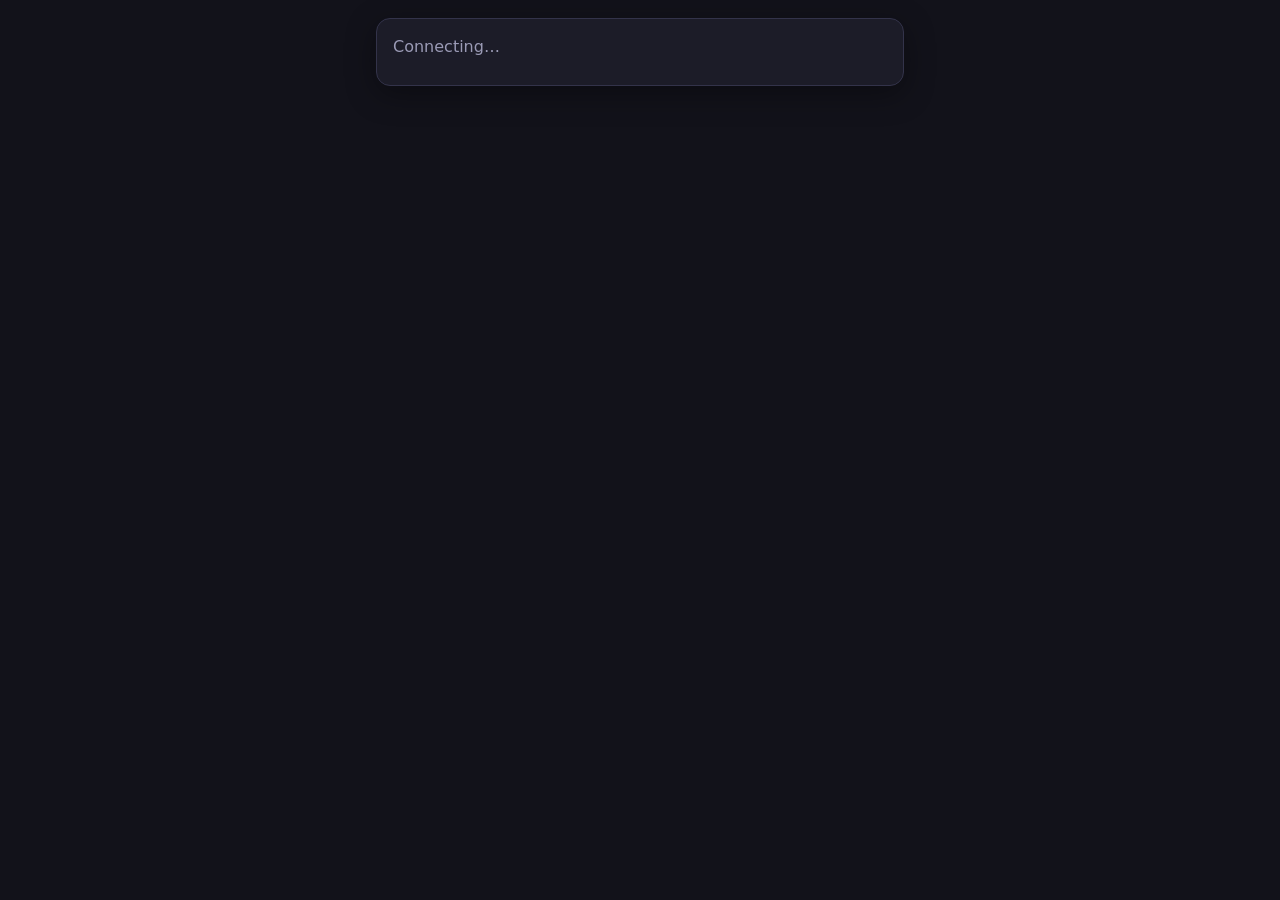
==== static/index.html @ d93afab7 "Mafia: a party game where the computer is the host Replaces the human moderator so everyone at the t" ====
<!doctype html>
<html lang="en">
<head>
  <meta charset="utf-8">
  <meta name="viewport" content="width=device-width, initial-scale=1, viewport-fit=cover">
  <meta name="theme-color" content="#12121a">
  <title>Mafia</title>
  <link rel="stylesheet" href="/static/style.css">
</head>
<body data-phase="lobby">
  <div class="wrap" id="app"></div>
  <script src="/static/app.js"></script>
</body>
</html>
---- static/style.css ----
:root {
  --bg: #12121a;
  --panel: #1c1c28;
  --panel-2: #24243a;
  --line: #33334a;
  --ink: #ececf5;
  --muted: #9a9ab5;
  --accent: #7b6cff;
  --danger: #ff5c72;
  --good: #3ecf8e;
  --warn: #ffbf47;
  --radius: 14px;
  --shadow: 0 8px 30px rgba(0, 0, 0, .35);
}

/* The whole room's lighting changes with the phase. */
body[data-phase="night"] { --bg: #0b0b16; --panel: #16162a; --accent: #8f7dff; }
body[data-phase="day"],
body[data-phase="vote"] { --bg: #171420; --panel: #221d2e; --accent: #ffb454; }
body[data-phase="over"] { --bg: #0f1418; --panel: #17202a; }

* { box-sizing: border-box; }

body {
  margin: 0;
  background: var(--bg);
  color: var(--ink);
  font: 16px/1.5 ui-sans-serif, system-ui, -apple-system, "Segoe UI", Roboto, sans-serif;
  -webkit-text-size-adjust: 100%;
  transition: background .6s ease;
}

.wrap { max-width: 560px; margin: 0 auto; padding: 18px 16px 64px; }

h1 { font-size: 1.5rem; margin: 0 0 4px; letter-spacing: -.02em; }
h2 { font-size: 1.05rem; margin: 0 0 10px; letter-spacing: -.01em; }
p { margin: 0 0 10px; }
.muted { color: var(--muted); }
.small { font-size: .85rem; }
.center { text-align: center; }

.card {
  background: var(--panel);
  border: 1px solid var(--line);
  border-radius: var(--radius);
  padding: 16px;
  margin-bottom: 14px;
  box-shadow: var(--shadow);
}

/* Phase banner ------------------------------------------------------- */
.banner { display: flex; align-items: baseline; justify-content: space-between; gap: 12px; }
.banner .phase { font-size: 1.35rem; font-weight: 650; letter-spacing: -.02em; }
.clock {
  font-variant-numeric: tabular-nums;
  font-size: 1.2rem;
  color: var(--muted);
  font-weight: 600;
}
.clock.urgent { color: var(--danger); }

/* Buttons ------------------------------------------------------------ */
button {
  font: inherit;
  font-weight: 600;
  color: var(--ink);
  background: var(--panel-2);
  border: 1px solid var(--line);
  border-radius: 11px;
  padding: 14px 16px;
  width: 100%;
  cursor: pointer;
  text-align: left;
  transition: transform .08s ease, border-color .15s ease, background .15s ease;
}
button:active { transform: scale(.985); }
button:disabled { opacity: .45; cursor: not-allowed; }
button.primary { background: var(--accent); border-color: transparent; color: #12121a; text-align: center; }
button.ghost { background: transparent; }
button.selected { border-color: var(--accent); background: color-mix(in srgb, var(--accent) 22%, var(--panel-2)); }
button + button { margin-top: 8px; }

.row { display: flex; gap: 8px; }
.row button { margin-top: 0; }

input[type="text"] {
  font: inherit;
  width: 100%;
  padding: 14px 16px;
  border-radius: 11px;
  border: 1px solid var(--line);
  background: var(--panel-2);
  color: var(--ink);
  margin-bottom: 10px;
}

/* Role card ---------------------------------------------------------- */
.role-card { position: relative; overflow: hidden; }
.role-name { font-size: 1.45rem; font-weight: 700; letter-spacing: -.02em; text-transform: capitalize; }
.role-mafia .role-name { color: var(--danger); }
.role-detective .role-name { color: #6cc8ff; }
.role-doctor .role-name { color: var(--good); }
.role-villager .role-name { color: var(--warn); }

.veil {
  position: absolute;
  inset: 0;
  display: flex;
  align-items: center;
  justify-content: center;
  background: var(--panel-2);
  color: var(--muted);
  font-weight: 600;
  cursor: pointer;
  border-radius: var(--radius);
}

/* Player list -------------------------------------------------------- */
.players { list-style: none; margin: 0; padding: 0; }
.players li {
  display: flex; align-items: center; gap: 10px;
  padding: 10px 2px; border-bottom: 1px solid var(--line);
}
.players li:last-child { border-bottom: 0; }
.players .dead { color: var(--muted); text-decoration: line-through; }
.tag {
  margin-left: auto; font-size: .74rem; font-weight: 700;
  text-transform: uppercase; letter-spacing: .06em;
  padding: 3px 8px; border-radius: 999px;
  background: var(--panel-2); color: var(--muted);
}
.tag.mafia { background: color-mix(in srgb, var(--danger) 25%, transparent); color: var(--danger); }
.tag.ok { background: color-mix(in srgb, var(--good) 22%, transparent); color: var(--good); }
.dot { width: 8px; height: 8px; border-radius: 50%; background: var(--good); flex: none; }
.dot.off { background: var(--line); }

/* Log ---------------------------------------------------------------- */
.log { list-style: none; margin: 0; padding: 0; }
.log li { padding: 8px 0; border-bottom: 1px solid var(--line); }
.log li:last-child { border-bottom: 0; }
.log .round { font-size: .72rem; text-transform: uppercase; letter-spacing: .08em; color: var(--muted); }

.notice {
  border-left: 3px solid var(--danger);
  background: color-mix(in srgb, var(--danger) 12%, transparent);
  padding: 10px 12px; border-radius: 0 10px 10px 0; margin-bottom: 12px;
}

.pill {
  display: inline-block; padding: 4px 10px; border-radius: 999px;
  background: var(--panel-2); font-size: .8rem; font-weight: 600; margin: 0 6px 6px 0;
}
.pill.mafia { background: color-mix(in srgb, var(--danger) 25%, transparent); color: var(--danger); }
.pill.clear { background: color-mix(in srgb, var(--good) 22%, transparent); color: var(--good); }

/* Shared table screen ------------------------------------------------ */
.table-wrap { max-width: 1100px; margin: 0 auto; padding: 32px 28px; }
.table-wrap h1 { font-size: 2.6rem; }
.table-wrap .clock { font-size: 2.4rem; color: var(--ink); }
.table-grid { display: grid; grid-template-columns: 1fr 1fr; gap: 22px; }
.seat {
  display: flex; align-items: center; gap: 12px;
  padding: 14px 16px; border-radius: 12px;
  background: var(--panel); border: 1px solid var(--line);
  font-size: 1.2rem; font-weight: 600; margin-bottom: 10px;
}
.seat.dead { opacity: .45; text-decoration: line-through; }
.seat .tag { font-size: .8rem; }
.join-hint { font-size: 1.25rem; }
.join-hint code {
  background: var(--panel-2); padding: 4px 10px; border-radius: 8px;
  font-size: 1.4rem; color: var(--accent);
}
@media (max-width: 780px) { .table-grid { grid-template-columns: 1fr; } }
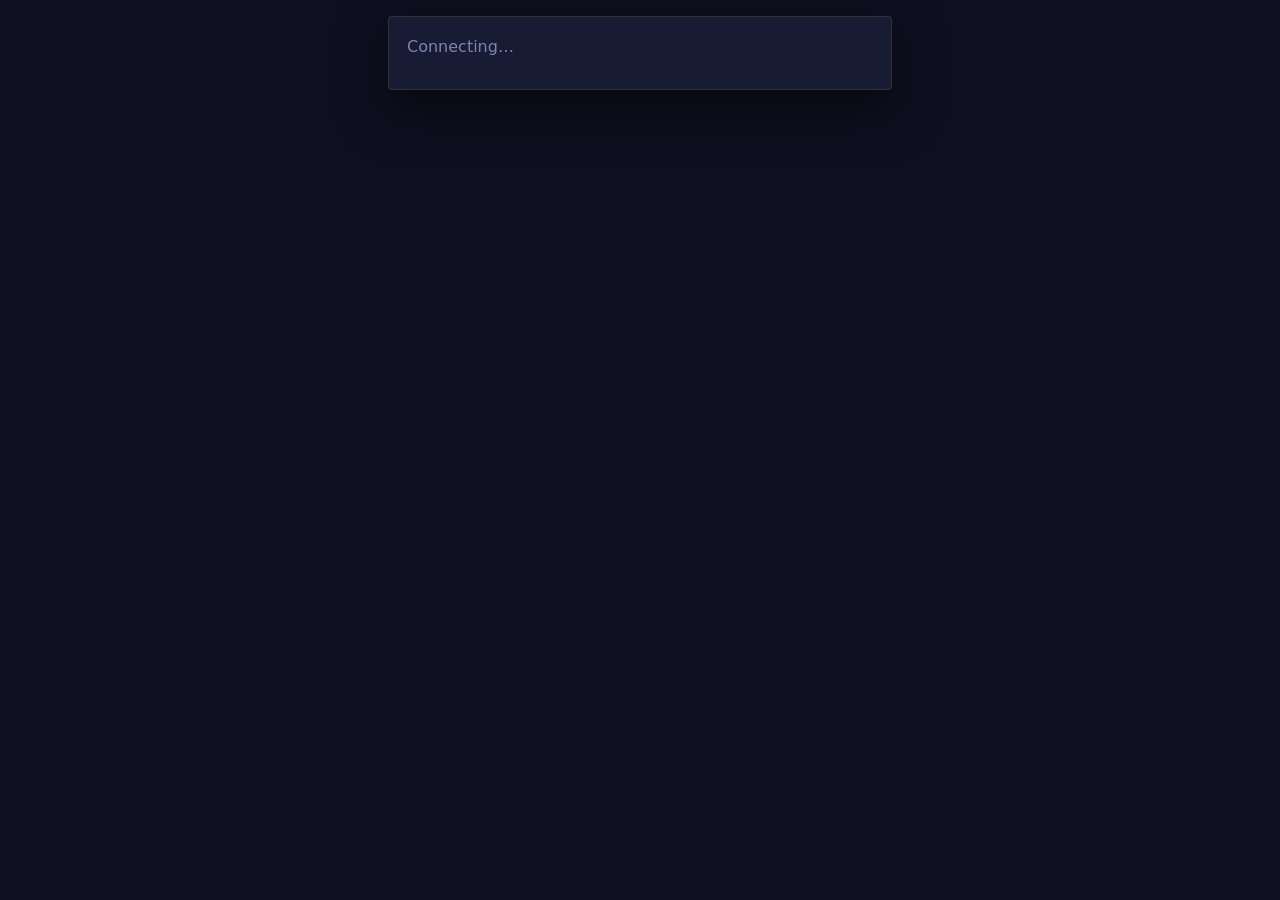
==== commit 49322b11: "Redesign both screens as a playbill The phone and the shared screen have opposite jobs: one is a pri" ====
--- a/static/index.html
+++ b/static/index.html
@@ -3,12 +3,14 @@
 <head>
   <meta charset="utf-8">
   <meta name="viewport" content="width=device-width, initial-scale=1, viewport-fit=cover">
-  <meta name="theme-color" content="#12121a">
+  <meta name="theme-color" content="#0e1020">
   <title>Mafia</title>
+  <link rel="preload" href="/static/fonts/cinzel-latin.woff2" as="font"
+        type="font/woff2" crossorigin>
   <link rel="stylesheet" href="/static/style.css">
 </head>
-<body data-phase="lobby">
-  <div class="wrap" id="app"></div>
+<body data-mood="ink">
+  <main class="wrap" id="app"></main>
   <script src="/static/app.js"></script>
 </body>
 </html>
--- a/static/style.css
+++ b/static/style.css
@@ -1,174 +1,463 @@
+/* ============================================================================
+   Mafia — a playbill for a game performed by the people in the room.
+
+   Two surfaces with opposite jobs. The phone is a private script: intimate,
+   held low, never readable by a neighbour. The shared screen is the stage:
+   read from across a room, theatrical, the narrator's voice.
+
+   The signature is the dawn: at every phase change the whole room inverts
+   between ink and parchment at once, announced by a title card. Gold is the
+   only colour that survives the inversion — the gilt is the theatre itself.
+   ========================================================================= */
+
+@font-face {
+  font-family: 'Cinzel';
+  src: url('/static/fonts/cinzel-latin.woff2') format('woff2');
+  font-weight: 400 900;
+  font-display: swap;
+}
+
 :root {
-  --bg: #12121a;
-  --panel: #1c1c28;
-  --panel-2: #24243a;
-  --line: #33334a;
-  --ink: #ececf5;
-  --muted: #9a9ab5;
-  --accent: #7b6cff;
-  --danger: #ff5c72;
-  --good: #3ecf8e;
-  --warn: #ffbf47;
-  --radius: 14px;
-  --shadow: 0 8px 30px rgba(0, 0, 0, .35);
-}
-
-/* The whole room's lighting changes with the phase. */
-body[data-phase="night"] { --bg: #0b0b16; --panel: #16162a; --accent: #8f7dff; }
-body[data-phase="day"],
-body[data-phase="vote"] { --bg: #171420; --panel: #221d2e; --accent: #ffb454; }
-body[data-phase="over"] { --bg: #0f1418; --panel: #17202a; }
+  --gilt: #c9a227;
+  --gilt-soft: rgba(201, 162, 39, .34);
+  --blood: #8e2436;
+
+  --display: 'Cinzel', 'Trajan Pro', Georgia, serif;
+  --ui: ui-sans-serif, system-ui, -apple-system, 'Segoe UI', Roboto, sans-serif;
+  --stage: 'Iowan Old Style', Palatino, 'Palatino Linotype', Georgia, serif;
+
+  --tight: .02em;
+  --wide: .26em;
+  --curtain: 900ms cubic-bezier(.4, 0, .2, 1);
+}
+
+/* The two lighting states of the room. Every surface colour derives from
+   these, so a single attribute swap re-lights the entire interface. */
+body[data-mood="ink"] {
+  --gilt-text: #c9a227;
+  --ground: #0e1020;
+  --raised: #171b33;
+  --raised-2: #1f2444;
+  --text: #c9d2f0;
+  --dim: #7c86ae;
+  --rule: rgba(201, 162, 39, .26);
+  --hairline: rgba(201, 162, 39, .16);
+  --shadow: 0 18px 50px rgba(0, 0, 0, .55);
+}
+
+body[data-mood="light"] {
+  /* Gold leaf in daylight is bronze. #c9a227 on parchment is 1.97:1. */
+  --gilt-text: #6f5714;
+  --ground: #efe7d6;
+  --raised: #f7f2e6;
+  --raised-2: #efe6d0;
+  --text: #23201a;
+  --dim: #6e6555;
+  --rule: rgba(35, 32, 26, .30);
+  --hairline: rgba(35, 32, 26, .16);
+  --shadow: 0 14px 40px rgba(60, 48, 20, .16);
+}
 
 * { box-sizing: border-box; }
+
+html { -webkit-text-size-adjust: 100%; }
 
 body {
   margin: 0;
-  background: var(--bg);
-  color: var(--ink);
-  font: 16px/1.5 ui-sans-serif, system-ui, -apple-system, "Segoe UI", Roboto, sans-serif;
-  -webkit-text-size-adjust: 100%;
-  transition: background .6s ease;
-}
-
-.wrap { max-width: 560px; margin: 0 auto; padding: 18px 16px 64px; }
-
-h1 { font-size: 1.5rem; margin: 0 0 4px; letter-spacing: -.02em; }
-h2 { font-size: 1.05rem; margin: 0 0 10px; letter-spacing: -.01em; }
-p { margin: 0 0 10px; }
-.muted { color: var(--muted); }
+  background: var(--ground);
+  color: var(--text);
+  font: 16px/1.55 var(--ui);
+  transition: background-color var(--curtain), color var(--curtain);
+}
+
+h1, h2, h3 { margin: 0; font-weight: 400; }
+p { margin: 0 0 .7em; }
+
+.dim { color: var(--dim); }
 .small { font-size: .85rem; }
 .center { text-align: center; }
 
-.card {
-  background: var(--panel);
-  border: 1px solid var(--line);
-  border-radius: var(--radius);
-  padding: 16px;
-  margin-bottom: 14px;
+/* --- Shared devices ------------------------------------------------------ */
+
+/* The eyebrow states where we are in the performance. */
+.act {
+  font-family: var(--ui);
+  font-size: .68rem;
+  font-weight: 700;
+  letter-spacing: var(--wide);
+  text-transform: uppercase;
+  color: var(--gilt-text);
+}
+
+/* A hairline with a lozenge at its centre — the printer's mark that separates
+   billing blocks on a real playbill. */
+.ornament {
+  display: flex;
+  align-items: center;
+  gap: 10px;
+  margin: 14px 0;
+  color: var(--gilt-text);
+}
+.ornament::before,
+.ornament::after {
+  content: "";
+  flex: 1;
+  height: 1px;
+  background: var(--rule);
+}
+.ornament span { font-size: .6rem; opacity: .85; }
+
+.title {
+  font-family: var(--display);
+  font-weight: 700;
+  letter-spacing: var(--tight);
+  line-height: 1.04;
+}
+
+.clock {
+  font-family: var(--ui);
+  font-variant-numeric: tabular-nums;
+  font-weight: 600;
+  letter-spacing: .04em;
+  color: var(--dim);
+}
+.clock.urgent { color: var(--blood); }
+body[data-mood="ink"] .clock.urgent { color: #ff6b7f; }
+
+/* --- Phone --------------------------------------------------------------- */
+
+.wrap {
+  max-width: 540px;
+  margin: 0 auto;
+  padding: 16px 18px calc(56px + env(safe-area-inset-bottom));
+}
+
+.topbar {
+  display: flex;
+  align-items: baseline;
+  justify-content: space-between;
+  gap: 14px;
+  padding: 6px 0 12px;
+  border-bottom: 1px solid var(--hairline);
+  margin-bottom: 18px;
+}
+.topbar .clock { font-size: 1.15rem; }
+
+.panel {
+  background: var(--raised);
+  border: 1px solid var(--hairline);
+  border-radius: 4px;   /* a printed card has corners, not pills */
+  padding: 18px;
+  margin-bottom: 16px;
   box-shadow: var(--shadow);
-}
-
-/* Phase banner ------------------------------------------------------- */
-.banner { display: flex; align-items: baseline; justify-content: space-between; gap: 12px; }
-.banner .phase { font-size: 1.35rem; font-weight: 650; letter-spacing: -.02em; }
-.clock {
-  font-variant-numeric: tabular-nums;
-  font-size: 1.2rem;
-  color: var(--muted);
-  font-weight: 600;
-}
-.clock.urgent { color: var(--danger); }
-
-/* Buttons ------------------------------------------------------------ */
+  transition: background-color var(--curtain), border-color var(--curtain);
+}
+.panel > h2 {
+  font-family: var(--display);
+  font-size: 1.15rem;
+  letter-spacing: var(--tight);
+  margin-bottom: 4px;
+}
+
+/* --- The role card: held, not toggled ------------------------------------
+   Press and hold to look, exactly as you would peek at hole cards. Releasing
+   hides it again, so a role can never be left face-up on the table. */
+
+.card-hold {
+  position: relative;
+  perspective: 1200px;
+  margin-bottom: 16px;
+  -webkit-touch-callout: none;
+  user-select: none;
+  -webkit-user-select: none;
+}
+
+.card-inner {
+  position: relative;
+  min-height: 178px;
+  transform-style: preserve-3d;
+  transition: transform 460ms cubic-bezier(.2, .8, .2, 1);
+}
+.card-hold.peeking .card-inner { transform: rotateY(180deg); }
+
+.card-face {
+  position: absolute;
+  inset: 0;
+  backface-visibility: hidden;
+  -webkit-backface-visibility: hidden;
+  border-radius: 5px;
+  border: 1px solid var(--gilt-soft);
+  background: var(--raised);
+  box-shadow: var(--shadow);
+  display: flex;
+  flex-direction: column;
+  justify-content: center;
+  padding: 20px;
+}
+
+/* Face-down: a gilt frame and a monogram, nothing else. */
+.card-back {
+  align-items: center;
+  text-align: center;
+  gap: 12px;
+  background:
+    repeating-linear-gradient(45deg,
+      transparent 0 9px, rgba(201,162,39,.10) 9px 10px),
+    var(--raised);
+}
+.card-back .monogram {
+  font-family: var(--display);
+  font-size: 2.6rem;
+  font-weight: 700;
+  color: var(--gilt-text);
+  width: 84px; height: 84px;
+  display: flex; align-items: center; justify-content: center;
+  border: 1px solid var(--gilt-soft);
+  border-radius: 50%;
+  background: var(--ground);
+}
+.card-back .instruction {
+  font-size: .78rem;
+  letter-spacing: .16em;
+  text-transform: uppercase;
+  font-weight: 700;
+  color: var(--dim);
+}
+
+.card-front { transform: rotateY(180deg); }
+.card-front .role {
+  font-family: var(--display);
+  font-size: clamp(1.7rem, 9vw, 2.3rem);
+  font-weight: 700;
+  letter-spacing: var(--tight);
+  margin-bottom: 2px;
+}
+.card-front .brief { font-size: .9rem; color: var(--dim); }
+
+.role-mafia .role { color: var(--blood); }
+body[data-mood="ink"] .role-mafia .role { color: #e0566d; }
+.role-detective .role,
+.role-doctor .role,
+.role-villager .role { color: var(--gilt-text); }
+
+/* --- Controls ------------------------------------------------------------ */
+
 button {
   font: inherit;
   font-weight: 600;
-  color: var(--ink);
-  background: var(--panel-2);
-  border: 1px solid var(--line);
-  border-radius: 11px;
-  padding: 14px 16px;
+  color: var(--text);
+  background: transparent;
+  border: 1px solid var(--rule);
+  border-radius: 3px;
+  padding: 15px 16px;
   width: 100%;
+  text-align: left;
   cursor: pointer;
-  text-align: left;
-  transition: transform .08s ease, border-color .15s ease, background .15s ease;
-}
-button:active { transform: scale(.985); }
-button:disabled { opacity: .45; cursor: not-allowed; }
-button.primary { background: var(--accent); border-color: transparent; color: #12121a; text-align: center; }
-button.ghost { background: transparent; }
-button.selected { border-color: var(--accent); background: color-mix(in srgb, var(--accent) 22%, var(--panel-2)); }
+  transition: background-color 160ms, border-color 160ms, color 160ms;
+}
 button + button { margin-top: 8px; }
-
-.row { display: flex; gap: 8px; }
-.row button { margin-top: 0; }
+button:hover:not(:disabled) { border-color: var(--gilt); }
+button:disabled { opacity: .4; cursor: not-allowed; }
+
+button:focus-visible,
+.card-hold:focus-visible {
+  outline: 2px solid var(--gilt);
+  outline-offset: 3px;
+}
+
+button.chosen {
+  background: var(--gilt);
+  border-color: var(--gilt);
+  color: #14121c;
+}
+button.primary {
+  background: var(--gilt);
+  border-color: var(--gilt);
+  color: #14121c;
+  text-align: center;
+  font-family: var(--display);
+  font-weight: 700;
+  letter-spacing: .06em;
+  text-transform: uppercase;
+}
+button.quiet { color: var(--dim); }
 
 input[type="text"] {
   font: inherit;
   width: 100%;
-  padding: 14px 16px;
-  border-radius: 11px;
-  border: 1px solid var(--line);
-  background: var(--panel-2);
-  color: var(--ink);
+  padding: 15px 16px;
+  border: 1px solid var(--rule);
+  border-radius: 3px;
+  background: var(--ground);
+  color: var(--text);
   margin-bottom: 10px;
 }
-
-/* Role card ---------------------------------------------------------- */
-.role-card { position: relative; overflow: hidden; }
-.role-name { font-size: 1.45rem; font-weight: 700; letter-spacing: -.02em; text-transform: capitalize; }
-.role-mafia .role-name { color: var(--danger); }
-.role-detective .role-name { color: #6cc8ff; }
-.role-doctor .role-name { color: var(--good); }
-.role-villager .role-name { color: var(--warn); }
-
-.veil {
-  position: absolute;
+input[type="text"]:focus-visible { outline: 2px solid var(--gilt); outline-offset: 2px; }
+
+/* --- The cast list -------------------------------------------------------
+   A player roster is literally a cast list, so it is set like one: name,
+   leader dots, billing. */
+
+.cast { list-style: none; margin: 0; padding: 0; }
+.cast li {
+  display: flex;
+  align-items: baseline;
+  gap: 8px;
+  padding: 9px 0;
+}
+.cast li + li { border-top: 1px solid var(--hairline); }
+.cast .name { font-weight: 600; white-space: nowrap; }
+.cast .leaders {
+  flex: 1;
+  min-width: 16px;
+  border-bottom: 1px dotted var(--rule);
+  transform: translateY(-.28em);
+}
+.cast .billing {
+  font-size: .74rem;
+  font-weight: 700;
+  letter-spacing: .14em;
+  text-transform: uppercase;
+  color: var(--dim);
+  white-space: nowrap;
+}
+.cast .billing.gilt { color: var(--gilt-text); }
+.cast .billing.blood { color: var(--blood); }
+body[data-mood="ink"] .cast .billing.blood { color: #e0566d; }
+.cast li.gone .name { color: var(--dim); text-decoration: line-through; }
+
+/* --- Stage directions (the narration log) -------------------------------- */
+
+.directions { list-style: none; margin: 0; padding: 0; }
+.directions li {
+  font-family: var(--stage);
+  font-style: italic;
+  font-size: .96rem;
+  line-height: 1.5;
+  padding: 9px 0 9px 14px;
+  border-left: 1px solid var(--rule);
+  color: var(--dim);
+}
+.directions li:first-child { color: var(--text); }
+
+.notice {
+  border-left: 2px solid var(--blood);
+  padding: 10px 14px;
+  margin-bottom: 16px;
+  background: var(--raised);
+  font-size: .92rem;
+}
+
+.finding {
+  display: inline-block;
+  font-size: .76rem;
+  font-weight: 700;
+  letter-spacing: .1em;
+  text-transform: uppercase;
+  padding: 5px 9px;
+  margin: 0 6px 6px 0;
+  border: 1px solid var(--rule);
+}
+.finding.guilty { color: var(--blood); border-color: currentColor; }
+body[data-mood="ink"] .finding.guilty { color: #e0566d; }
+.finding.clear { color: var(--gilt-text); border-color: var(--gilt-soft); }
+
+/* --- The title card ------------------------------------------------------
+   The one orchestrated moment: the room inverts and the act is announced. */
+
+.titlecard {
+  position: fixed;
   inset: 0;
-  display: flex;
+  z-index: 50;
+  display: flex;
+  flex-direction: column;
   align-items: center;
   justify-content: center;
-  background: var(--panel-2);
-  color: var(--muted);
-  font-weight: 600;
-  cursor: pointer;
-  border-radius: var(--radius);
-}
-
-/* Player list -------------------------------------------------------- */
-.players { list-style: none; margin: 0; padding: 0; }
-.players li {
-  display: flex; align-items: center; gap: 10px;
-  padding: 10px 2px; border-bottom: 1px solid var(--line);
-}
-.players li:last-child { border-bottom: 0; }
-.players .dead { color: var(--muted); text-decoration: line-through; }
-.tag {
-  margin-left: auto; font-size: .74rem; font-weight: 700;
-  text-transform: uppercase; letter-spacing: .06em;
-  padding: 3px 8px; border-radius: 999px;
-  background: var(--panel-2); color: var(--muted);
-}
-.tag.mafia { background: color-mix(in srgb, var(--danger) 25%, transparent); color: var(--danger); }
-.tag.ok { background: color-mix(in srgb, var(--good) 22%, transparent); color: var(--good); }
-.dot { width: 8px; height: 8px; border-radius: 50%; background: var(--good); flex: none; }
-.dot.off { background: var(--line); }
-
-/* Log ---------------------------------------------------------------- */
-.log { list-style: none; margin: 0; padding: 0; }
-.log li { padding: 8px 0; border-bottom: 1px solid var(--line); }
-.log li:last-child { border-bottom: 0; }
-.log .round { font-size: .72rem; text-transform: uppercase; letter-spacing: .08em; color: var(--muted); }
-
-.notice {
-  border-left: 3px solid var(--danger);
-  background: color-mix(in srgb, var(--danger) 12%, transparent);
-  padding: 10px 12px; border-radius: 0 10px 10px 0; margin-bottom: 12px;
-}
-
-.pill {
-  display: inline-block; padding: 4px 10px; border-radius: 999px;
-  background: var(--panel-2); font-size: .8rem; font-weight: 600; margin: 0 6px 6px 0;
-}
-.pill.mafia { background: color-mix(in srgb, var(--danger) 25%, transparent); color: var(--danger); }
-.pill.clear { background: color-mix(in srgb, var(--good) 22%, transparent); color: var(--good); }
-
-/* Shared table screen ------------------------------------------------ */
-.table-wrap { max-width: 1100px; margin: 0 auto; padding: 32px 28px; }
-.table-wrap h1 { font-size: 2.6rem; }
-.table-wrap .clock { font-size: 2.4rem; color: var(--ink); }
-.table-grid { display: grid; grid-template-columns: 1fr 1fr; gap: 22px; }
-.seat {
-  display: flex; align-items: center; gap: 12px;
-  padding: 14px 16px; border-radius: 12px;
-  background: var(--panel); border: 1px solid var(--line);
-  font-size: 1.2rem; font-weight: 600; margin-bottom: 10px;
-}
-.seat.dead { opacity: .45; text-decoration: line-through; }
-.seat .tag { font-size: .8rem; }
-.join-hint { font-size: 1.25rem; }
-.join-hint code {
-  background: var(--panel-2); padding: 4px 10px; border-radius: 8px;
-  font-size: 1.4rem; color: var(--accent);
-}
-@media (max-width: 780px) { .table-grid { grid-template-columns: 1fr; } }
+  text-align: center;
+  padding: 24px;
+  background: var(--ground);
+  animation: curtain 2600ms cubic-bezier(.4, 0, .2, 1) forwards;
+  pointer-events: none;
+}
+.titlecard .act { margin-bottom: 18px; }
+.titlecard .title {
+  font-size: clamp(2.1rem, 11vw, 3.4rem);
+  max-width: 12ch;
+}
+.titlecard .ornament { width: min(240px, 60vw); }
+
+@keyframes curtain {
+  0%   { opacity: 0; }
+  12%  { opacity: 1; }
+  72%  { opacity: 1; }
+  100% { opacity: 0; visibility: hidden; }
+}
+
+/* --- Shared screen ------------------------------------------------------- */
+
+.stage {
+  max-width: 1240px;
+  margin: 0 auto;
+  padding: 44px 48px;
+  min-height: 100vh;
+  display: flex;
+  flex-direction: column;
+}
+
+.stage-head {
+  display: flex;
+  align-items: flex-end;
+  justify-content: space-between;
+  gap: 32px;
+  padding-bottom: 20px;
+  border-bottom: 1px solid var(--rule);
+}
+.stage-head .title { font-size: clamp(2.6rem, 6.4vw, 5.2rem); }
+.stage-head .act { font-size: 1rem; letter-spacing: .4em; margin-bottom: 12px; }
+.stage-head .clock { font-size: clamp(2.2rem, 5vw, 3.6rem); color: var(--text); }
+
+.stage-lead {
+  font-family: var(--stage);
+  font-style: italic;
+  font-size: clamp(1.1rem, 2.2vw, 1.6rem);
+  color: var(--dim);
+  margin: 22px 0 6px;
+  max-width: 46ch;
+}
+
+.stage-grid {
+  display: grid;
+  grid-template-columns: 1.1fr .9fr;
+  gap: 56px;
+  margin-top: 34px;
+  flex: 1;
+}
+.stage-grid .cast li { padding: 13px 0; font-size: 1.35rem; }
+.stage-grid .cast .billing { font-size: .82rem; }
+.stage-grid .directions li { font-size: 1.12rem; }
+
+.callboard {
+  border: 1px solid var(--rule);
+  padding: 26px 30px;
+  text-align: center;
+}
+.callboard .address {
+  font-family: var(--display);
+  font-weight: 700;
+  font-size: clamp(1.5rem, 3.4vw, 2.4rem);
+  color: var(--gilt-text);
+  word-break: break-all;
+}
+
+@media (max-width: 900px) {
+  .stage { padding: 28px 22px; }
+  .stage-grid { grid-template-columns: 1fr; gap: 30px; }
+  .stage-head { flex-direction: column; align-items: flex-start; gap: 10px; }
+}
+
+/* --- Quality floor ------------------------------------------------------- */
+
+@media (prefers-reduced-motion: reduce) {
+  * { animation-duration: .01ms !important; transition-duration: .01ms !important; }
+  .titlecard { animation: curtain 1600ms steps(1, end) forwards; }
+}
